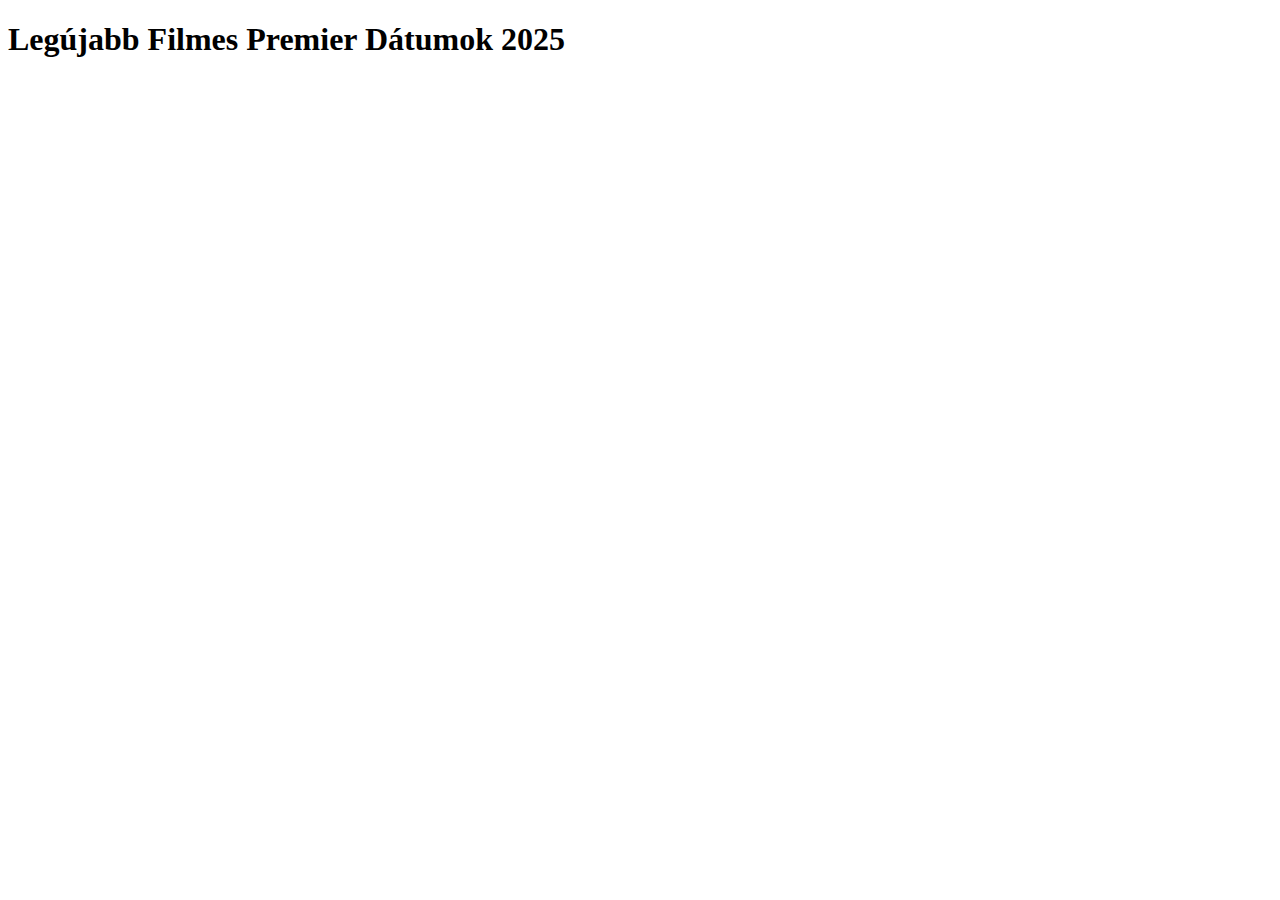
==== index.html @ 9f41d35d "Importing Template" ====
<!DOCTYPE html>
<html lang="hu">
<head>
   <meta charset="UTF-8">
   <meta name="viewport" content="width=device-width, initial-scale=1.0">
   <title>Film Premier Dátumok 2025</title>
</head>
<body>
<h1>Legújabb Filmes Premier Dátumok 2025</h1>
<div id="movie-list">
   <!-- Filmek itt jelennek meg -->
</div>
<script src="js/script.js"></script>
</body>
</html>
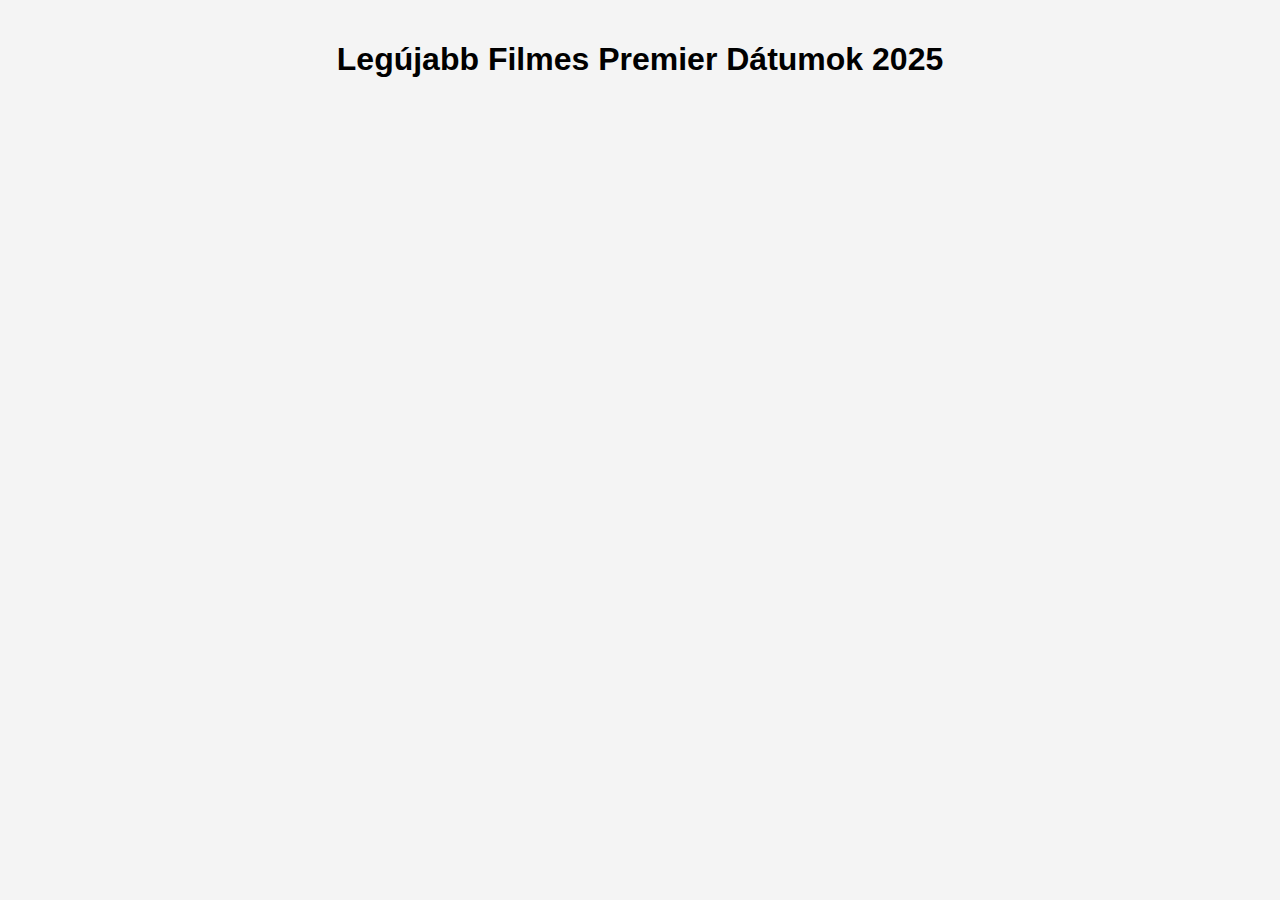
==== commit ccb2a9c1: "Trying out styles.css" ====
--- a/index.html
+++ b/index.html
@@ -1,15 +1,19 @@
 <!DOCTYPE html>
 <html lang="hu">
-<head>
-   <meta charset="UTF-8">
-   <meta name="viewport" content="width=device-width, initial-scale=1.0">
-   <title>Film Premier Dátumok 2025</title>
-</head>
-<body>
-<h1>Legújabb Filmes Premier Dátumok 2025</h1>
-<div id="movie-list">
-   <!-- Filmek itt jelennek meg -->
-</div>
-<script src="js/script.js"></script>
-</body>
-</html>
+   <head>
+      <meta charset="UTF-8">
+      <meta name="viewport" content="width=device-width, initial-scale=1.0">
+      <title>Film Premier Dátumok 2025</title>
+      <link rel="stylesheet" href="css/styles.css">
+   </head>
+
+   <body>
+      <h1>Legújabb Filmes Premier Dátumok 2025</h1>
+
+      <div id="movie-list">
+         <!-- Filmek itt jelennek meg -->
+      </div>
+
+      <script src="js/script.js"></script>
+   </body>
+</html>--- a/css/styles.css
+++ b/css/styles.css
@@ -0,0 +1,32 @@
+body
+{
+    font-family: Arial, sans-serif;
+    margin: 0;
+    padding: 0;
+    background-color: #f4f4f4;
+}
+
+h1
+{
+    text-align: center;
+    padding: 20px;
+}
+
+#movie-list div
+{
+    background: #fff;
+    margin: 10px;
+    padding: 15px;
+    border-radius: 8px;
+    box-shadow: 0 2px 4px rgba(0, 0, 0, 0.1);
+}
+
+h3
+{
+    color: #333;
+}
+
+p
+{
+    color: #555;
+}